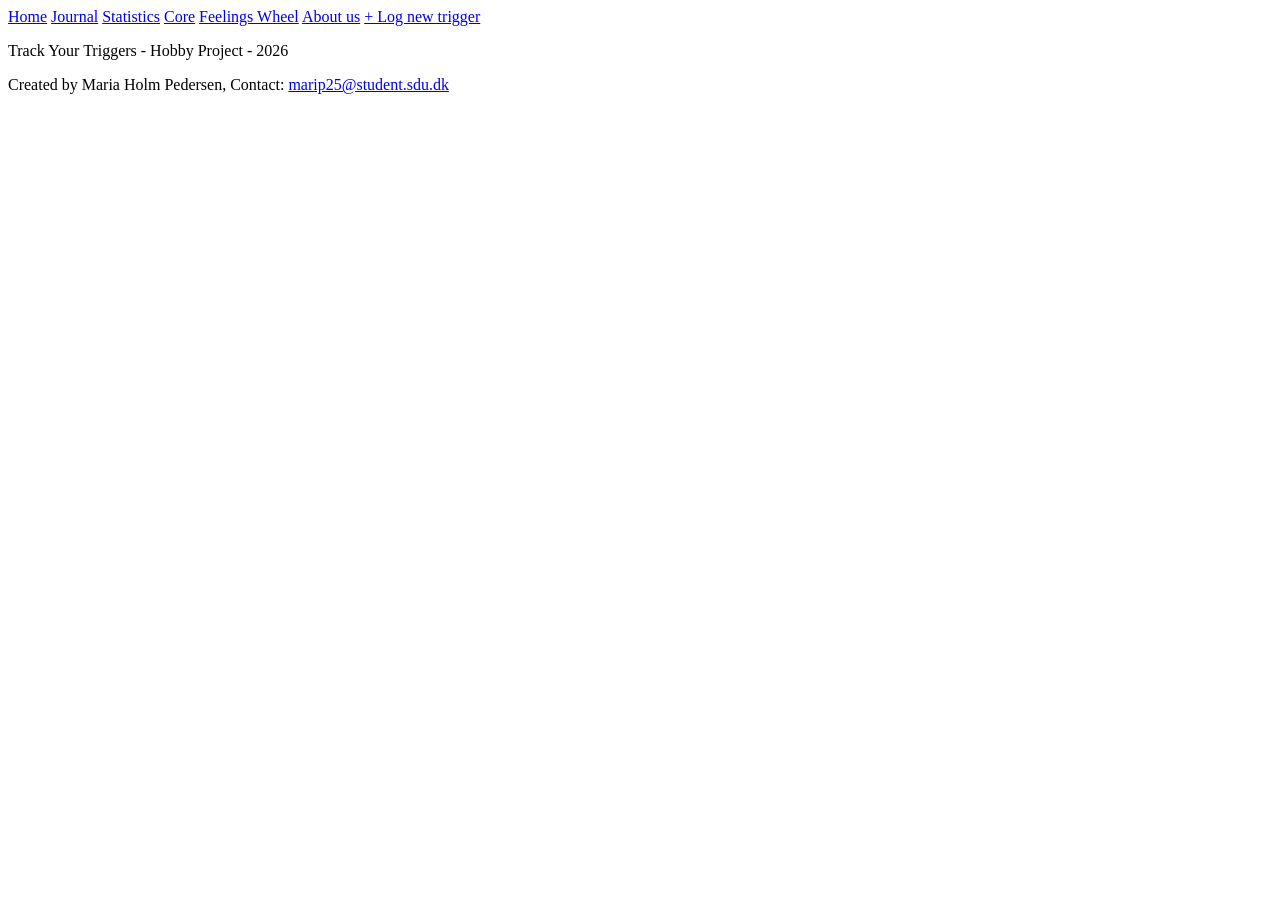
==== html/Core.html @ d1e673a4 "added files + header and footer" ====
<html>
    <head>
        <link rel="stylesheet" href="/css/styles.css">
    </head>
    
    <body>
        <header>
            <title>Track Your Triggers</title>
            <a href="HomePage.html">Home</a>
            <a href="Journal.html">Journal</a>
            <a href="Statistics.html">Statistics</a>
            <a href="Core.html">Core</a>
            <a href="FeelingsWheel.html">Feelings Wheel</a>
            <a href="Info.html">About us</a>
            <a href="Create.html">+ Log new trigger</a>
        </header>
        <main>

        </main>
        <footer>
            <p>Track Your Triggers - Hobby Project - 2026</p>
            <p>Created by Maria Holm Pedersen, Contact: <a href="marip25@student.sdu.dk">marip25@student.sdu.dk</a></p>
        </footer>
    </body>
</html>
---- css/styles.css ----
/* not yet implemented*/
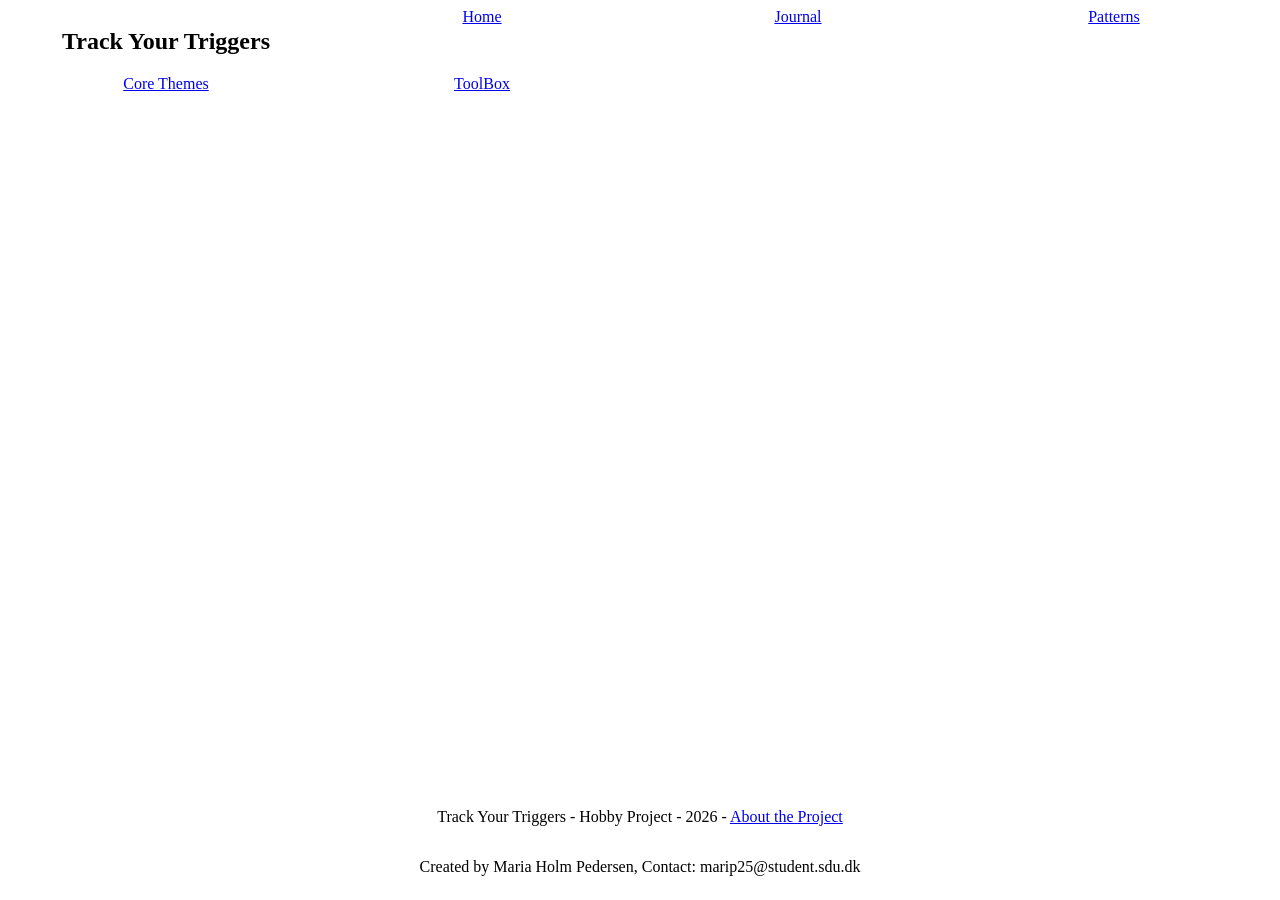
==== commit 14a1644f: "wireframes for header and footer + some editiing in html files" ====
--- a/html/Core.html
+++ b/html/Core.html
@@ -1,25 +1,26 @@
 <html>
     <head>
+        <title>Core</title>
         <link rel="stylesheet" href="/css/styles.css">
     </head>
-    
+
     <body>
         <header>
-            <title>Track Your Triggers</title>
+            <h2>Track Your Triggers</h2>
             <a href="HomePage.html">Home</a>
             <a href="Journal.html">Journal</a>
-            <a href="Statistics.html">Statistics</a>
-            <a href="Core.html">Core</a>
-            <a href="FeelingsWheel.html">Feelings Wheel</a>
-            <a href="Info.html">About us</a>
-            <a href="Create.html">+ Log new trigger</a>
+            <a href="Patterns.html">Patterns</a>
+            <a href="Core.html">Core Themes</a>
+            <a href="ToolBox.html">ToolBox</a>
         </header>
+        
         <main>
-
+    
         </main>
+        
         <footer>
-            <p>Track Your Triggers - Hobby Project - 2026</p>
-            <p>Created by Maria Holm Pedersen, Contact: <a href="marip25@student.sdu.dk">marip25@student.sdu.dk</a></p>
+            <p>Track Your Triggers - Hobby Project - 2026 - <a href="Info.html"> About the Project</a></p>
+            <p>Created by Maria Holm Pedersen, Contact: marip25@student.sdu.dk</p>
         </footer>
     </body>
 </html>
--- a/css/styles.css
+++ b/css/styles.css
@@ -1 +1,19 @@
-/* not yet implemented*/
+body {
+    display: grid;
+    grid-template-rows: auto 1fr auto;
+}
+
+header {
+    display: grid;
+    text-align: center;
+    grid-template-rows: auto auto;
+    grid-template-columns: 1fr 1fr 1fr 1fr;
+}
+
+footer {
+    display: grid;
+    text-align: center;
+}
+main {
+    text-align: center; 
+}
